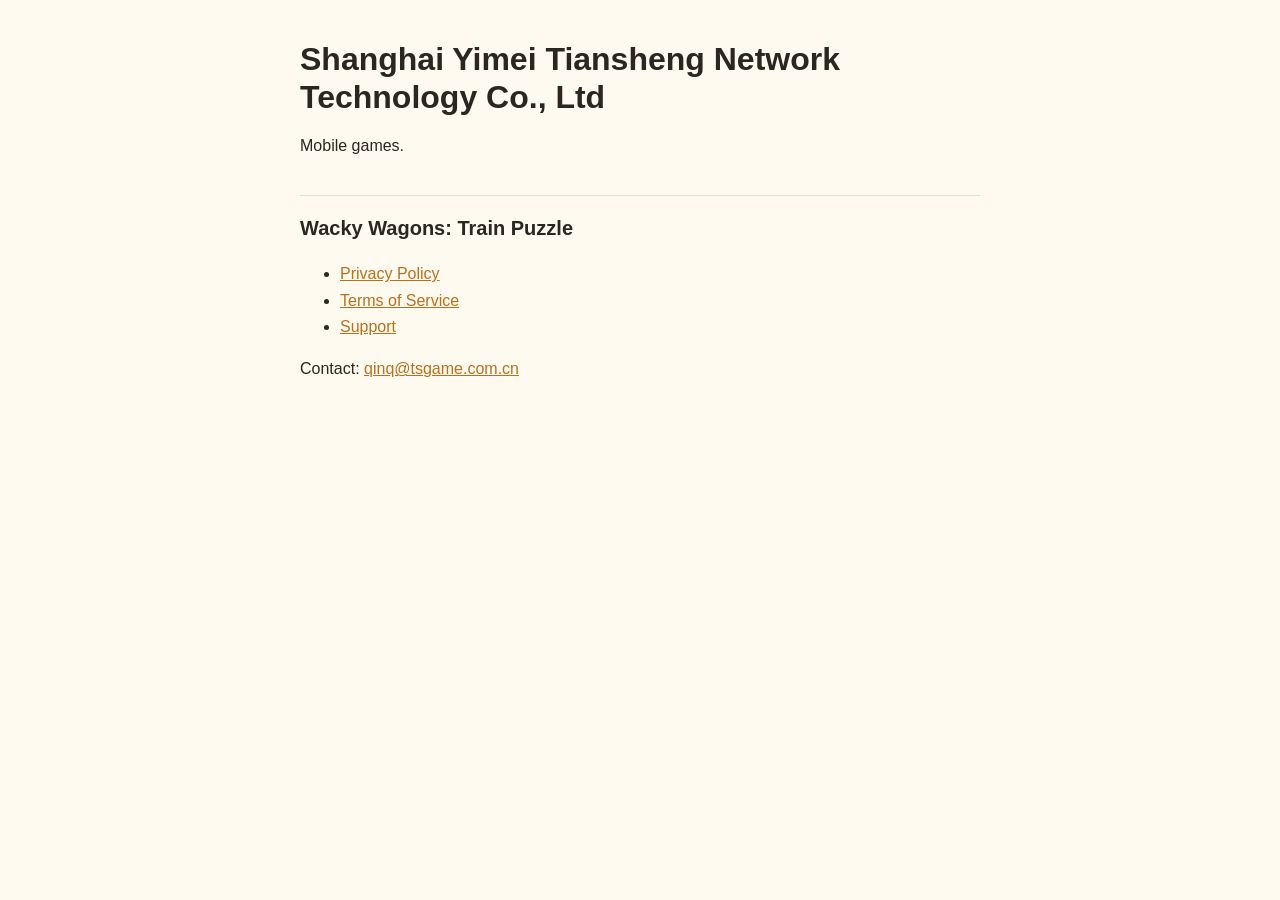
==== index.html @ e75f5c33 "Add files via upload" ====
<!doctype html>
<html lang="en">
<head>
<meta charset="utf-8">
<meta name="viewport" content="width=device-width, initial-scale=1">
<title>Shanghai Yimei Tiansheng Network Technology</title>
<link rel="stylesheet" href="studio-policy.css">
</head>
<body>
<main>
<h1>Shanghai Yimei Tiansheng Network Technology Co., Ltd</h1>
<p>Mobile games.</p>
<h2>Wacky Wagons: Train Puzzle</h2>
<ul>
<li><a href="wacky-wagons/privacy.html">Privacy Policy</a></li>
<li><a href="wacky-wagons/terms.html">Terms of Service</a></li>
<li><a href="wacky-wagons/support.html">Support</a></li>
</ul>
<p>Contact: <a href="mailto:qinq@tsgame.com.cn">qinq@tsgame.com.cn</a></p>
</main>
</body>
</html>
---- studio-policy.css ----
:root { --bg: #fffaf0; --fg: #2b2620; --muted: #6b6155; --accent: #b8701a; --rule: #eadfcd; color-scheme: light dark; }
@media (prefers-color-scheme: dark) { :root { --bg: #1d1a17; --fg: #f1e9dc; --muted: #b3a796; --accent: #f2b54a; --rule: #3a332b; } }
* { box-sizing: border-box; }
body { margin: 0; background: var(--bg); color: var(--fg); font: 16px/1.65 -apple-system, "Segoe UI", Roboto, "Helvetica Neue", Arial, sans-serif; }
main { max-width: 720px; margin: 0 auto; padding: 40px max(20px, env(safe-area-inset-left, 0px)) 64px; }
h1 { font-size: 2rem; line-height: 1.2; margin: 0 0 8px; }
h2 { font-size: 1.25rem; margin: 36px 0 8px; padding-top: 16px; border-top: 1px solid var(--rule); }
h3 { font-size: 1.05rem; margin: 20px 0 4px; }
a { color: var(--accent); }
.meta, .crumb, .links, footer { color: var(--muted); font-size: 0.9rem; }
.lead { font-size: 1.15rem; color: var(--muted); }
.mail { user-select: all; }
footer { margin-top: 48px; border-top: 1px solid var(--rule); padding-top: 16px; }
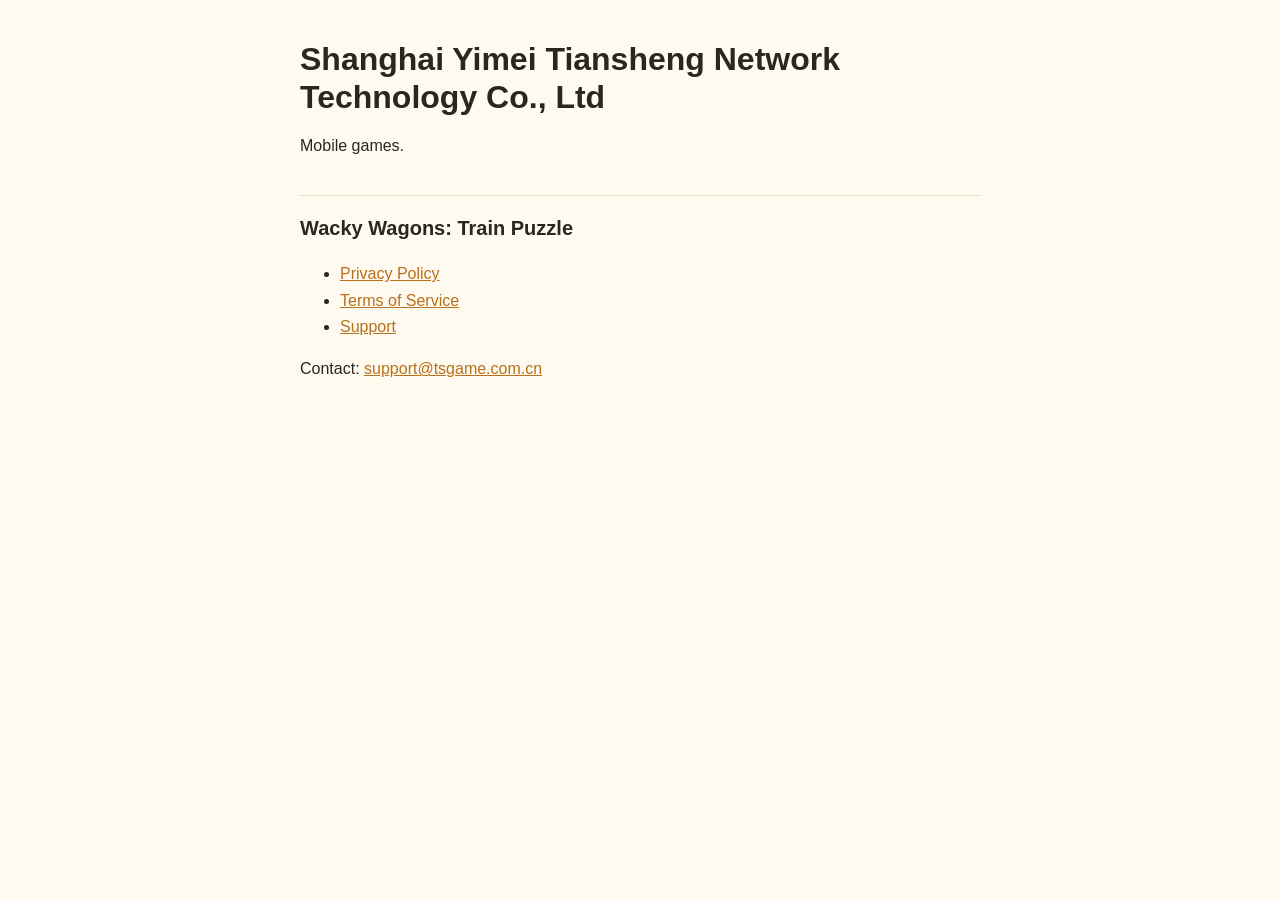
==== commit 1898b217: "Add files via upload" ====
--- a/index.html
+++ b/index.html
@@ -12,11 +12,11 @@
 <p>Mobile games.</p>
 <h2>Wacky Wagons: Train Puzzle</h2>
 <ul>
-<li><a href="wacky-wagons/privacy.html">Privacy Policy</a></li>
-<li><a href="wacky-wagons/terms.html">Terms of Service</a></li>
-<li><a href="wacky-wagons/support.html">Support</a></li>
+<li><a href="privacy.html">Privacy Policy</a></li>
+<li><a href="terms.html">Terms of Service</a></li>
+<li><a href="support.html">Support</a></li>
 </ul>
-<p>Contact: <a href="mailto:qinq@tsgame.com.cn">qinq@tsgame.com.cn</a></p>
+<p>Contact: <a href="mailto:support@tsgame.com.cn">support@tsgame.com.cn</a></p>
 </main>
 </body>
 </html>
